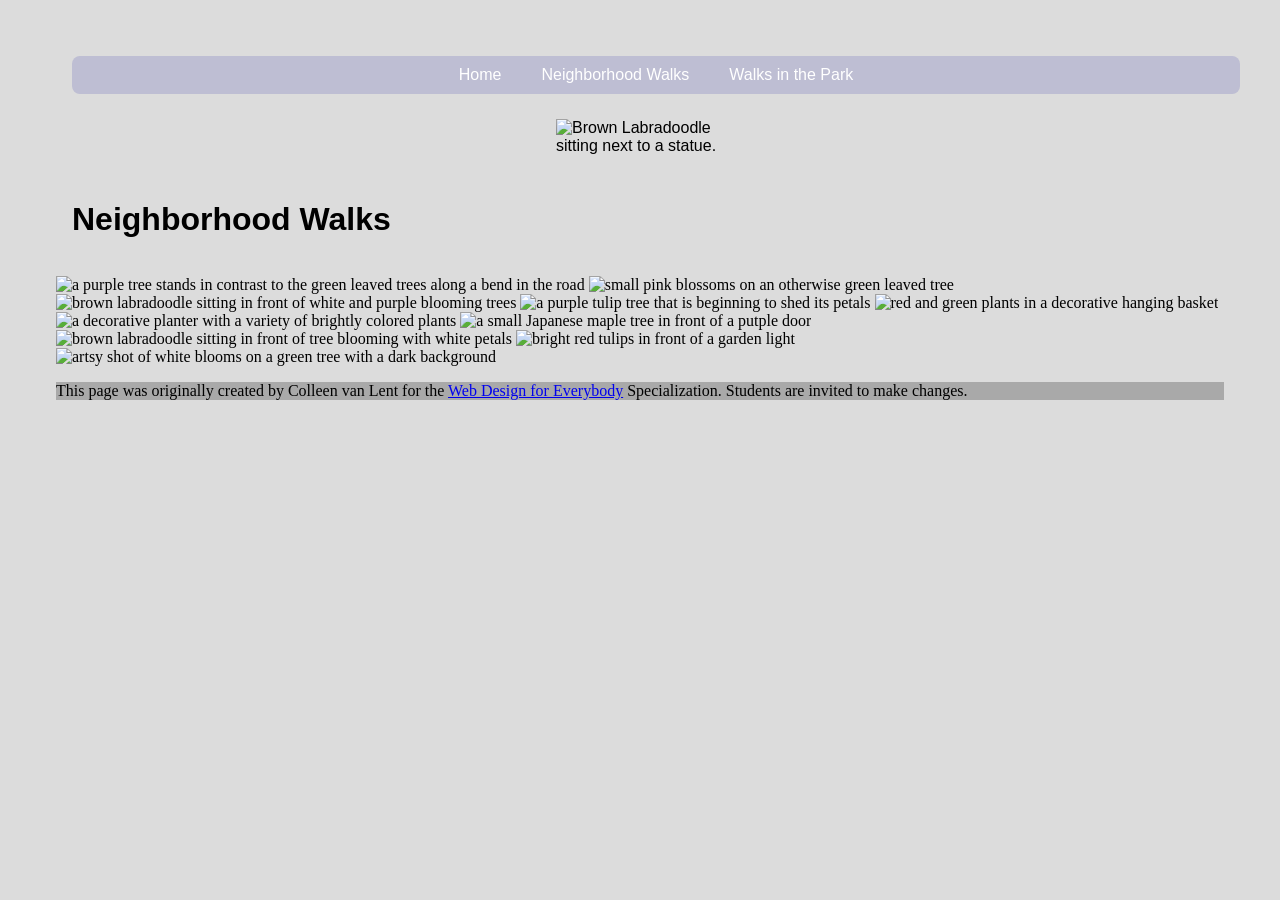
==== neighborhood.html @ 479e1fca "INITIAL COMMI" ====
<!DOCTYPE html>
<html lang="en">

<head>
  <meta charset="utf-8">
  <meta name="viewport" content="width=device-width">
  <title>Neighborhood Walk</title>
  <link rel="stylesheet" href="style.css">
  <!-- You will need to link to the CSS file -->
</head>

<body>
  <header>
    <nav>
      <ul class="menu">
        <li><a href="index.html">Home</a></li>
        <li><a href="neighborhood.html">Neighborhood Walks</a></li>
        <li><a href="parks.html">Walks in the Park</a></li>
      </ul>
    </nav>
    <img class="imagen" src="img/BaconGallupPark.jpg" width="200" alt="Brown Labradoodle sitting next to a statue.">
    <h1>Neighborhood Walks</h1>
  </header>
  <main>
    <div>
      <img src="img/bend_in_the_road.png"
        alt="a purple tree stands in contrast to the green leaved trees along a bend in the road" width="100">
      <img src="img/pink_blossoms.png" alt="small pink blossoms on an otherwise green leaved tree" width="100">
      <img src="img/blooming_trees.png" alt="brown labradoodle sitting in front of white and purple blooming  trees"
        width="100">
      <img src="img/falling_petals.png" alt="a purple tulip tree that is beginning to shed its petals" width="100">
      <img src="img/hanging_plants.png" alt="red and green plants in a decorative hanging basket" width="100">
      <img src="img/potted_plants.png" alt="a decorative planter with a variety of brightly colored plants "
        width="100">
      <img src="img/red_maple.png" alt="a small Japanese maple tree in front of a putple door" width="100">
      <img src="img/tree_with_white_blooms.png"
        alt="brown labradoodle sitting in front of tree blooming with white petals" width="100">
      <img src="img/tulips.png" alt="bright red tulips in front of a garden light" width="100">
      <img src="img/white_buds_on_tree.png" alt="artsy shot of white blooms on a green tree with a dark background"
        width="100">
    </div>
  </main>
  <footer>
    <p>This page was originally created by Colleen van Lent for the <a
        href="https://www.coursera.org/specializations/web-design" target="_blank"> Web Design for Everybody</a> Specialization.
      Students are invited to make changes.</p>
  </footer>

</body>

</html>
---- style.css ----
header {
    width: 100%;
    height: 100%;
    padding: 1rem 1rem;
    font-family: 'Franklin Gothic Medium', 'Arial Narrow', Arial, sans-serif;
    font-size: 16px;
    
}
.menu  {
    list-style: none;
    text-align: center;
    padding: 10px;
    margin: 0;
    background-color: rgb(190, 190, 211);
    display: flex;
    justify-content: center;
    gap: 40px;
    border: 2px solid none;
    border-radius: 8px;
        
}
.menu a{
    text-decoration: none;
    color: white;
}
.menu :hover{
    background: rgb(130, 130, 136);
}
body {
    background-color: gainsboro;
    padding: 2rem 3rem;
    }
footer {
    background-color: darkgrey;
}
.imagen {
    padding: 25px;
    display: block;
    margin-left: auto;
    margin-right: auto;

}
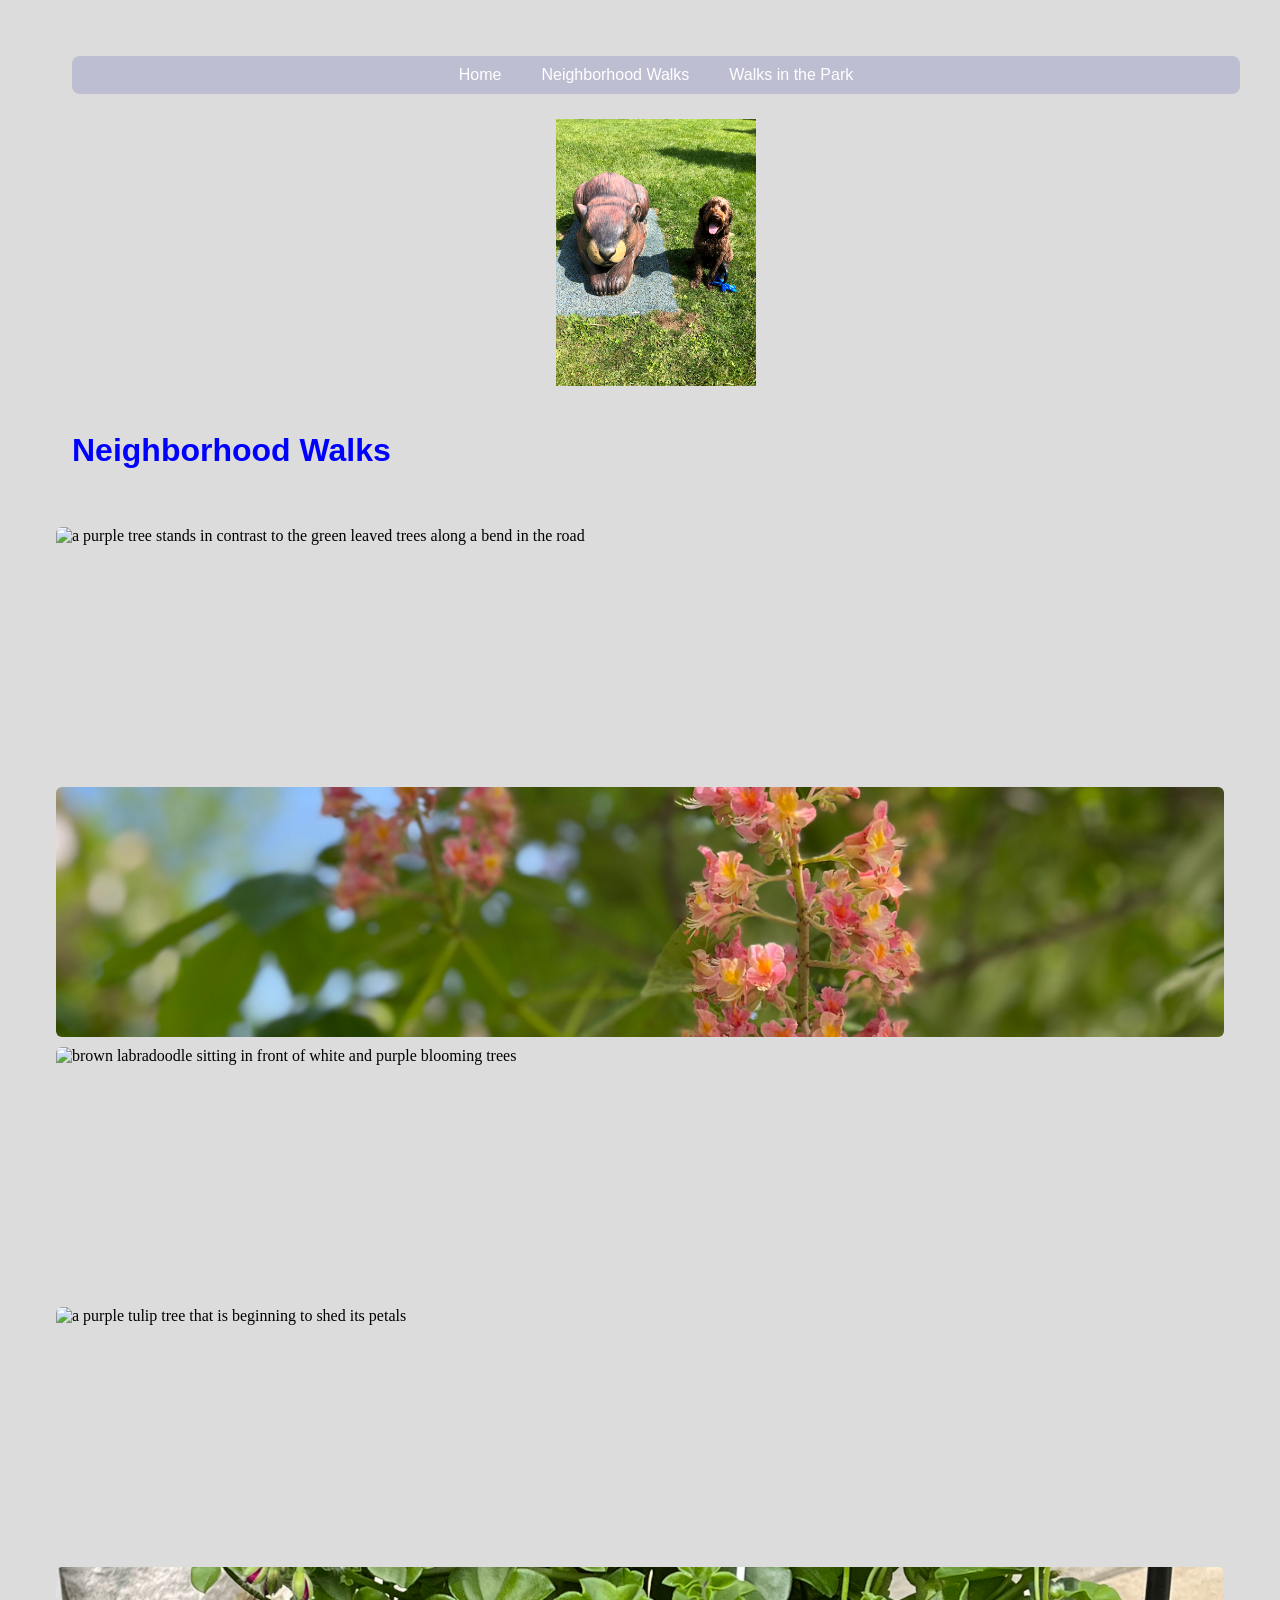
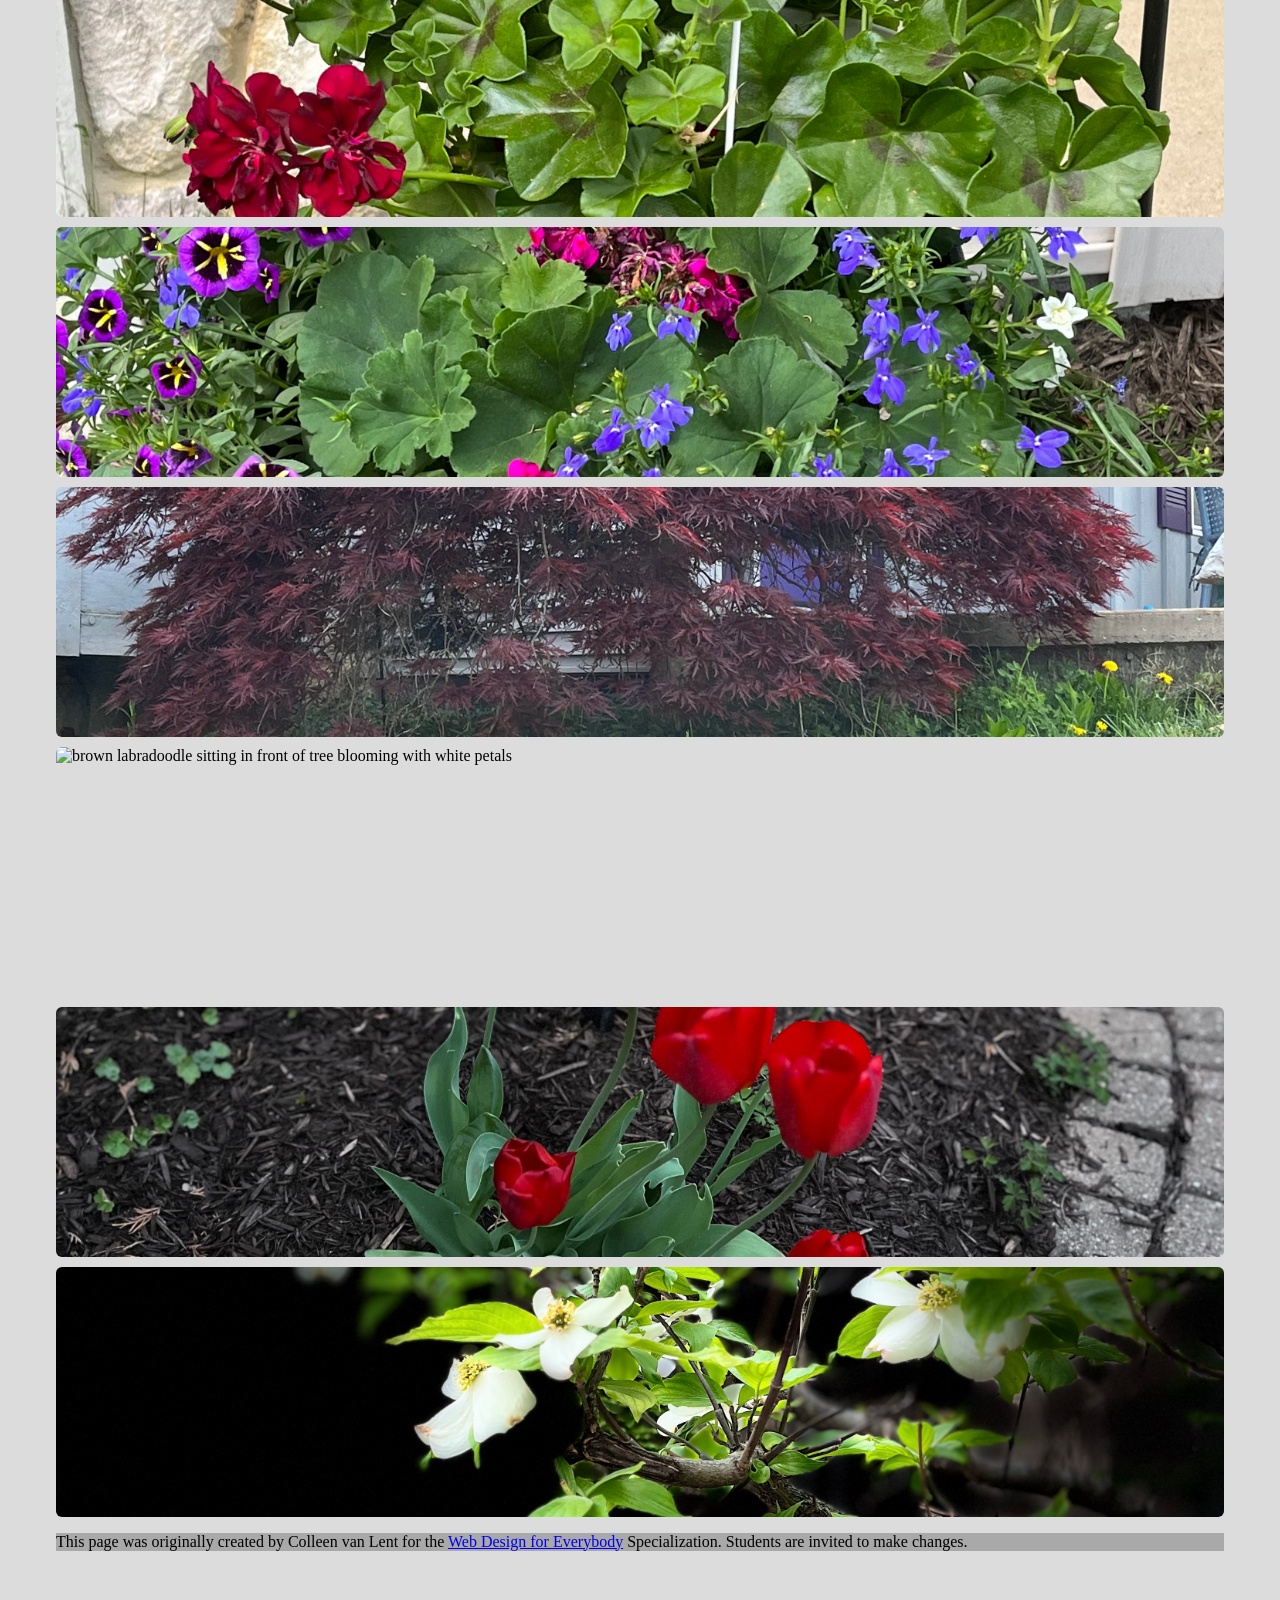
==== commit 0511ea5a: "Update neighborhood.html" ====
--- a/neighborhood.html
+++ b/neighborhood.html
@@ -19,10 +19,10 @@
       </ul>
     </nav>
     <img class="imagen" src="img/BaconGallupPark.jpg" width="200" alt="Brown Labradoodle sitting next to a statue.">
-    <h1>Neighborhood Walks</h1>
+    <h1 class="titulomenu" >Neighborhood Walks</h1>
   </header>
   <main>
-    <div>
+    <div class="galeria">
       <img src="img/bend_in_the_road.png"
         alt="a purple tree stands in contrast to the green leaved trees along a bend in the road" width="100">
       <img src="img/pink_blossoms.png" alt="small pink blossoms on an otherwise green leaved tree" width="100">
@@ -48,4 +48,4 @@
 
 </body>
 
-</html>+</html>
--- a/style.css
+++ b/style.css
@@ -39,4 +39,18 @@
     margin-left: auto;
     margin-right: auto;
 
-}+}
+.galeria { 
+    display: grid;
+    grid-template-columns:repeat (2, 1fr); 
+    gap: 10px;                         
+    margin-top: 20px;
+}
+.galeria img {
+    width: 100%;
+    height: 250px;        
+    object-fit: cover; 
+    border-radius: 6px;
+}
+.titulomenu {
+    color: blue;
